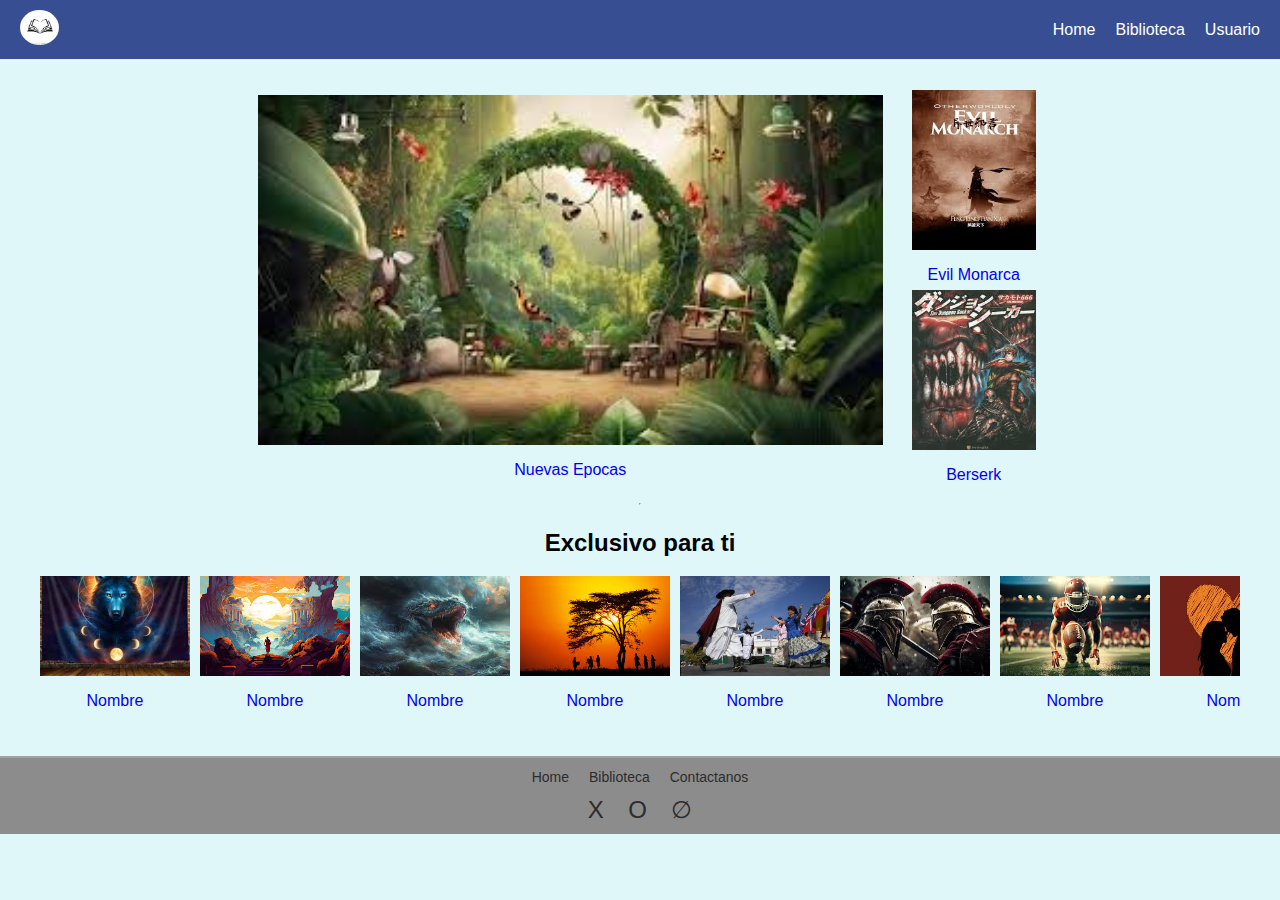
==== index.html @ 380d6970 "actualizar allproyect" ====
<!DOCTYPE html>
<html lang="en">
  <head>
    <meta charset="UTF-8" />
    <meta name="viewport" content="width=device-width, initial-scale=1.0" />
    <link rel="stylesheet" href="css/style.css" />
    <title>Document</title>
  </head>
  <body>
    <header>
      <div class="logo">
        <img class="logo-img" src="/assets/logo/logo.jpg" alt="" />
      </div>
      <nav class="nav">
        <ul>
          <li><a href="index.html">Home</a></li>
          <li><a href="html/biblioteca.html">Biblioteca</a></li>
          <li class="for-pc"><a href="html/perfil.html">Usuario</a></li>
        </ul>
      </nav>
    </header>
    <main>
      <div class="main-content">
        <section class="content">
          <div class="main-content">
            <div>
              <div class="main-box">
                <!-- para pc https://via.placeholder.com/428x375-->
                <img class="img-main for-pc" src="/assets/img6.jpg" alt="" />
              </div>
              <!-- para mobil -->
              <img
                class="content-img for-mobil"
                src="/assets/img6.jpg"
                alt=""
              />
              <p>
                <a class="name-book" href="details_book.html">Nuevas Epocas</a>
              </p>
            </div>
          </div>
          <aside class="side-content for-pc">
            <div class="side-box">
              <img class="content-img1" src="/assets/img5.jpg" alt="" />
              <p>
                <a class="name-book" href="details_book.html">Evil Monarca</a>
              </p>
            </div>
            <div class="side-box">
              <img class="content-img1" src="/assets/img1.jpg" alt="" />
              <p>
                <a class="name-book" href="details_book.html">Berserk</a>
              </p>
            </div>
          </aside>
        </section>
      </div>
      <hr />
      <div class="for-mobil">
        <div class="card">
          <div class="card-content">
            <h2>Las Viejas Costumbres</h2>
            <p>
              Lorem ipsum dolor sit amet consectetur adipisicing elit. Optio
              dignissimos nobis dicta! Rerum vel, asperiores suscipit ex vitae
              corrupti omnis ducimus eius consequatur nulla odit quod placeat,
              minus sed dolore?
            </p>
          </div>
          <img src="https://via.placeholder.com/100" alt="" />
        </div>
        <hr />
        <div class="card">
          <div class="card-content">
            <h2>Las Viejas Costumbres</h2>
            <p>
              Lorem ipsum dolor sit amet consectetur adipisicing elit. Dolor
              illo praesentium deserunt voluptas, quos modi vitae perspiciatis
              magnam accusantium nisi iusto delectus atque, nesciunt qui
              aspernatur molestiae ipsum. Itaque, accusamus!
            </p>
          </div>
          <img src="https://via.placeholder.com/100" alt="" />
        </div>
      </div>

      <hr class="for-mobil" />
      <!-- galeria de mas vistos -->

      <div class="title-top">
        <h2>Exclusivo para ti</h2>
      </div>
      <section class="gallery">
        <div >
          <div class="gallery-item">
            <img src="/assets/150x100/img1.jpg" alt="Libro" />
          </div>
          <p>
            <a class="name-book" href="details_book.html">Nombre</a>
          </p>
        </div>

        <div>
          <div class="gallery-item">
            <img src="/assets/150x100/img2.jpg" alt="Libro" />
          </div>
          <p>
            <a class="name-book" href="details_book.html">Nombre</a>
          </p>
        </div>
        <div>
          <div class="gallery-item">
            <img src="/assets/150x100/img3.jpg" alt="Libro" />
          </div>
          <p>
            <a class="name-book" href="details_book.html">Nombre</a>
          </p>
        </div>
        <div>
          <div class="gallery-item">
            <img src="/assets/150x100/img4.jpg" alt="Libro" />
          </div>
          <p>
            <a class="name-book" href="details_book.html">Nombre</a>
          </p>
        </div>
        <div>
          <div class="gallery-item">
            <img src="/assets/150x100/img5.jpg" alt="Libro" />
          </div>
          <p>
            <a class="name-book" href="details_book.html">Nombre</a>
          </p>
        </div>
        <div>
          <div class="gallery-item">
            <img src="/assets/150x100/img6.jpg" alt="Libro" />
          </div>
          <p>
            <a class="name-book" href="details_book.html">Nombre</a>
          </p>
        </div>
        <div>
          <div class="gallery-item">
            <img src="/assets/150x100/img7.jpg" alt="Libro" />
          </div>
          <p>
            <a class="name-book" href="details_book.html">Nombre</a>
          </p>
        </div>
        <div>
          <div class="gallery-item">
            <img src="/assets/150x100/img8.jpg" alt="Libro" />
          </div>
          <p>
            <a class="name-book" href="details_book.html">Nombre</a>
          </p>
        </div>
        <div>
          <div class="gallery-item">
            <img src="/assets/150x100/img9.jpg" alt="Libro" />
          </div>
          <p>
            <a class="name-book" href="details_book.html">Nombre</a>
          </p>
        </div>
      </section>
    </main>
    <footer class="footer for-pc">
      <nav class="footer-nav">
        <ul class="footer-menu">
          <li class="footer-menu-item">
            <a href="home.html" class="footer-link">Home</a>
          </li>
          <li class="footer-menu-item">
            <a href="html/biblioteca.html" class="footer-link">Biblioteca</a>
          </li>
          <li class="footer-menu-item">
            <a href="html/contactanos.html" class="footer-link">Contactanos</a>
          </li>
        </ul>
      </nav>
      <div class="footer-icons">
        <span class="icon">X</span>
        <span class="icon">O</span>
        <span class="icon">∅</span>
      </div>
    </footer>
    <footer class="footer for-mobil">
      <ul class="footer-list">
        <li>Instagram</li>
        <li>Facebook</li>
        <li>Twiter</li>
        <li><a href="html/contactanos.html">Contactanos</a></li>
      </ul>
    </footer>
  </body>
</html>
---- css/style.css ----
@media (min-width: 801px) and (max-width: 1920px) {
  
  body {
    margin: 0;
    font-family: Arial, sans-serif;
    background-color: #e0f7fa;
  }
  h2{
    margin: 0 0 10% 0;
  }
  .for-mobil {
    display: none;
  }
  header {
    background-color: #374f92;
    color: white;
    display: flex;
    justify-content: space-between;
    align-items: center;
    padding: 10px 20px;
  }
  .logo-img{
    max-width: 50px;
    max-height: 35px;
    border-radius: 50%;
  }
  header .logo {
  }

  header nav ul {
    list-style-type: none;
    margin: 0;
    padding: 0;
    display: flex;
    gap: 20px;
  }

  header nav ul li {
    display: inline;
  }

  header nav ul li a {
    color: white;
    text-decoration: none;
  }

  main {
    display: flex;
    flex-direction: column;
    align-items: center;
    padding: 20px;
  }

  .content {
    display: flex;
    justify-content: center;
    max-width: 1200px;
    gap: 1rem;
    margin-top: 1rem;
  }

  .main-content {
    width: 100%;
    text-align: center;
    flex-direction: column;
    display: flex;
    align-items: center;
  }
  .title-top{
    padding-top: 1rem;
  }
  .name-book {
    text-decoration: none;
    text-decoration-line: none;
  }
  .main-box{
    height: 350px;
  }
  .img-main{
    max-width: auto ;
    height: 100%;
  }
  .side-content {
    display: flex;
    height: 25rem;
    text-align: center;
    align-content: flex-end;
    flex-direction: column;
  }
  .side-box {
    max-width: 150px;
    max-height: 200px;
    display: flex;
    flex-direction: column;
    justify-content: center;
  }
  .content-img1{
    max-height: 80%;
    max-width: 100%;
  }
  .name-book {
    display: flex;
    justify-content: center;
    text-align: center;
    margin: 0;
  }

  .gallery {
    display: flex;
    gap: 10px;
    width: 100%;
    max-width: 1200px;
    overflow-x: auto; /* Habilita el scroll horizontal */
    padding-bottom: 10px; /* Asegura que el scroll no se superponga con el contenido */
  }
  
  .gallery-item {
    flex: 0 0 150px;
    background-color: #e0e0e0;
    height: 100px;
    min-width: 150px;
  }

  .gallery-item img {
    width: 100%;
    height: 100%;
    object-fit: cover;
  }
  
  .footer {
    position: sticky-button;
    width: 100%;
    padding-top: 10%;
    background-color: #8c8c8c;
    padding: 10px 0;
    text-align: center;
    border-top: 2px solid #a1a1a1;
  }

  .footer-nav {
    margin-bottom: 10px;
  }

  .footer-menu {
    list-style-type: none;
    padding: 0;
    margin: 0;
    display: flex;
    justify-content: center;
    gap: 20px;
  }

  .footer-menu-item {
    display: inline;
  }

  .footer-link {
    text-decoration: none;
    color: #2c2c2c;
    font-size: 14px;
  }

  .footer-icons {
    margin-top: 10px;
  }

  .icon {
    font-size: 24px;
    color: #2c2c2c;
    margin: 0 10px;
  }
}

@media only screen and (max-width: 800px) {
  /* Estilos para teléfonos */
  body {
    margin: 0;
    font-family: Arial, sans-serif;
    background-color: #e0f7fa;
    display: flex;
    flex-direction: column;
  }
  a {
    text-decoration: none;
    color: inherit;
  }

  .for-pc {
    display: none;
  }
  header {
    width: 100%;
    overflow-x: auto;
    background-color: #374f92;
    color: white;
    display: flex;
    justify-content: space-between;
    align-items: center;
    padding: 2% 0 2%;
    max-width: 100%; /* ajusta el valor según tus necesidades */
  }

  .logo {
    width: 50px;
    height: 30px;
    margin-left: 3%;
    background-color: #fff;
    border-radius: 50%;
  }
  .nav {
    margin-right: 3%;
    justify-content: space-around;
  }

  header nav ul {
    list-style-type: none;
    margin: 0;
    padding: 0;
    display: flex;
    gap: 20px;
  }

  header nav ul li {
    display: inline;
  }

  header nav ul li a {
    color: white;
    text-decoration: none;
  }
  .main-content {
    padding-top: 1rem;
    display: flex;
    justify-content: center;
    align-items: center;
    flex-direction: column;
  }
  .card {
    display: flex;
    justify-content: space-between;
    align-items: center;
    background-color: #d4ebeb;
    padding: 1%;
    margin: 1%;
    border: 1px solid #ccc;
    border-radius: 5px;
  }

  .card-content h2 {
    margin: 0;
    font-size: 1.5em;
  }

  .card-content p {
    margin: 5px 0 0;
    color: #555;
  }

  .gallery {
    display: flex;
    gap: 10px;
    /* width: 100%; */
    max-width: 100%;
    padding: 2%;
    overflow-x: auto; /* Habilita el scroll horizontal */
    padding-bottom: 10px; /* Asegura que el scroll no se superponga con el contenido */
  }
  .name-book {
    display: flex;
    justify-content: center;
  }
  .gallery-item {
    flex: 0 0 150px;
    background-color: #e0e0e0;
    height: 100px;
    min-width: 150px;
  }

  .gallery-item img {
    width: 100%;
    height: 100%;
    object-fit: cover;
  }
  h2 {
    display: flex;
    justify-content: center;
  }
  .footer {
    background-color: #4a4a4a;
    padding: 10px;
  }

  .footer-list {
    list-style-type: none;
    padding: 0;
    margin: 0;
  }

  .footer-list li {
    background-color: #5c5c5c;
    padding: 15px;
    margin: 5px 0;
    text-align: center;
    color: #ffffff;
    border: 1px solid #3a3a3a;
    border-radius: 4px;
  }
}
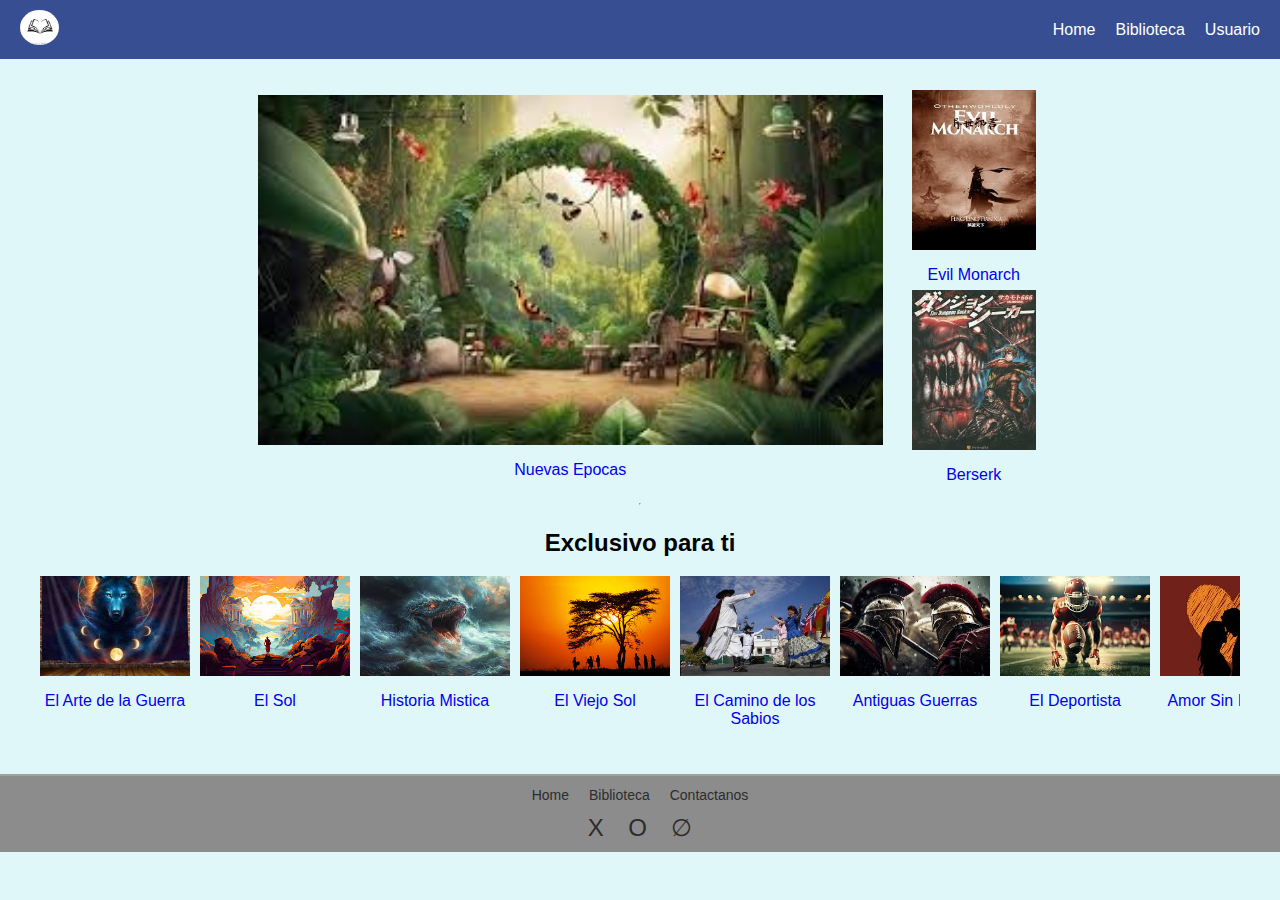
==== commit 0f5c6007: "nada" ====
--- a/index.html
+++ b/index.html
@@ -8,7 +8,7 @@
   </head>
   <body>
     <header>
-      <div class="logo">
+      <div class="">
         <img class="logo-img" src="/assets/logo/logo.jpg" alt="" />
       </div>
       <nav class="nav">
@@ -31,7 +31,7 @@
               <!-- para mobil -->
               <img
                 class="content-img for-mobil"
-                src="/assets/img6.jpg"
+                src="./assets/img6.jpg"
                 alt=""
               />
               <p>
@@ -43,7 +43,7 @@
             <div class="side-box">
               <img class="content-img1" src="/assets/img5.jpg" alt="" />
               <p>
-                <a class="name-book" href="details_book.html">Evil Monarca</a>
+                <a class="name-book" href="details_book.html">Evil Monarch</a>
               </p>
             </div>
             <div class="side-box">
@@ -59,28 +59,29 @@
       <div class="for-mobil">
         <div class="card">
           <div class="card-content">
-            <h2>Las Viejas Costumbres</h2>
+            <h2>El Misterio de las Sombras</h2>
             <p>
-              Lorem ipsum dolor sit amet consectetur adipisicing elit. Optio
-              dignissimos nobis dicta! Rerum vel, asperiores suscipit ex vitae
-              corrupti omnis ducimus eius consequatur nulla odit quod placeat,
-              minus sed dolore?
+                Entre la luz y la oscuridad, existen secretos que aún no hemos descubierto.
+                Las sombras guardan misterios antiguos que esperan ser revelados por aquellos
+                valientes dispuestos a mirar más allá.
             </p>
-          </div>
-          <img src="https://via.placeholder.com/100" alt="" />
+        </div>
+        
+          <img class="img-cart" src="/assets/250x250/img3.jpg" alt="" />
         </div>
         <hr />
         <div class="card">
           <div class="card-content">
-            <h2>Las Viejas Costumbres</h2>
+            <h2>El Legado de las Estrellas</h2>
             <p>
-              Lorem ipsum dolor sit amet consectetur adipisicing elit. Dolor
-              illo praesentium deserunt voluptas, quos modi vitae perspiciatis
-              magnam accusantium nisi iusto delectus atque, nesciunt qui
-              aspernatur molestiae ipsum. Itaque, accusamus!
+              En un futuro donde la humanidad ha colonizado otros planetas, un
+              mensaje misterioso de una civilización desaparecida podría ser la
+              clave para comprender el origen de la vida en el universo y el
+              destino de todas las especies.
             </p>
           </div>
-          <img src="https://via.placeholder.com/100" alt="" />
+
+          <img class="img-cart" src="/assets/250x250/img4.jpg" alt="" />
         </div>
       </div>
 
@@ -96,7 +97,7 @@
             <img src="/assets/150x100/img1.jpg" alt="Libro" />
           </div>
           <p>
-            <a class="name-book" href="details_book.html">Nombre</a>
+            <a class="name-book" href="details_book.html">El Arte de la Guerra</a>
           </p>
         </div>
 
@@ -105,7 +106,7 @@
             <img src="/assets/150x100/img2.jpg" alt="Libro" />
           </div>
           <p>
-            <a class="name-book" href="details_book.html">Nombre</a>
+            <a class="name-book" href="details_book.html">El Sol</a>
           </p>
         </div>
         <div>
@@ -113,7 +114,7 @@
             <img src="/assets/150x100/img3.jpg" alt="Libro" />
           </div>
           <p>
-            <a class="name-book" href="details_book.html">Nombre</a>
+            <a class="name-book" href="details_book.html">Historia Mistica</a>
           </p>
         </div>
         <div>
@@ -121,7 +122,7 @@
             <img src="/assets/150x100/img4.jpg" alt="Libro" />
           </div>
           <p>
-            <a class="name-book" href="details_book.html">Nombre</a>
+            <a class="name-book" href="details_book.html">El Viejo Sol</a>
           </p>
         </div>
         <div>
@@ -129,7 +130,7 @@
             <img src="/assets/150x100/img5.jpg" alt="Libro" />
           </div>
           <p>
-            <a class="name-book" href="details_book.html">Nombre</a>
+            <a class="name-book" href="details_book.html">El Camino de los Sabios</a>
           </p>
         </div>
         <div>
@@ -137,7 +138,7 @@
             <img src="/assets/150x100/img6.jpg" alt="Libro" />
           </div>
           <p>
-            <a class="name-book" href="details_book.html">Nombre</a>
+            <a class="name-book" href="details_book.html">Antiguas Guerras</a>
           </p>
         </div>
         <div>
@@ -145,7 +146,7 @@
             <img src="/assets/150x100/img7.jpg" alt="Libro" />
           </div>
           <p>
-            <a class="name-book" href="details_book.html">Nombre</a>
+            <a class="name-book" href="details_book.html">El Deportista</a>
           </p>
         </div>
         <div>
@@ -153,7 +154,7 @@
             <img src="/assets/150x100/img8.jpg" alt="Libro" />
           </div>
           <p>
-            <a class="name-book" href="details_book.html">Nombre</a>
+            <a class="name-book" href="details_book.html">Amor Sin Intencion</a>
           </p>
         </div>
         <div>
@@ -161,7 +162,7 @@
             <img src="/assets/150x100/img9.jpg" alt="Libro" />
           </div>
           <p>
-            <a class="name-book" href="details_book.html">Nombre</a>
+            <a class="name-book" href="details_book.html">Tierras Malditas</a>
           </p>
         </div>
       </section>
